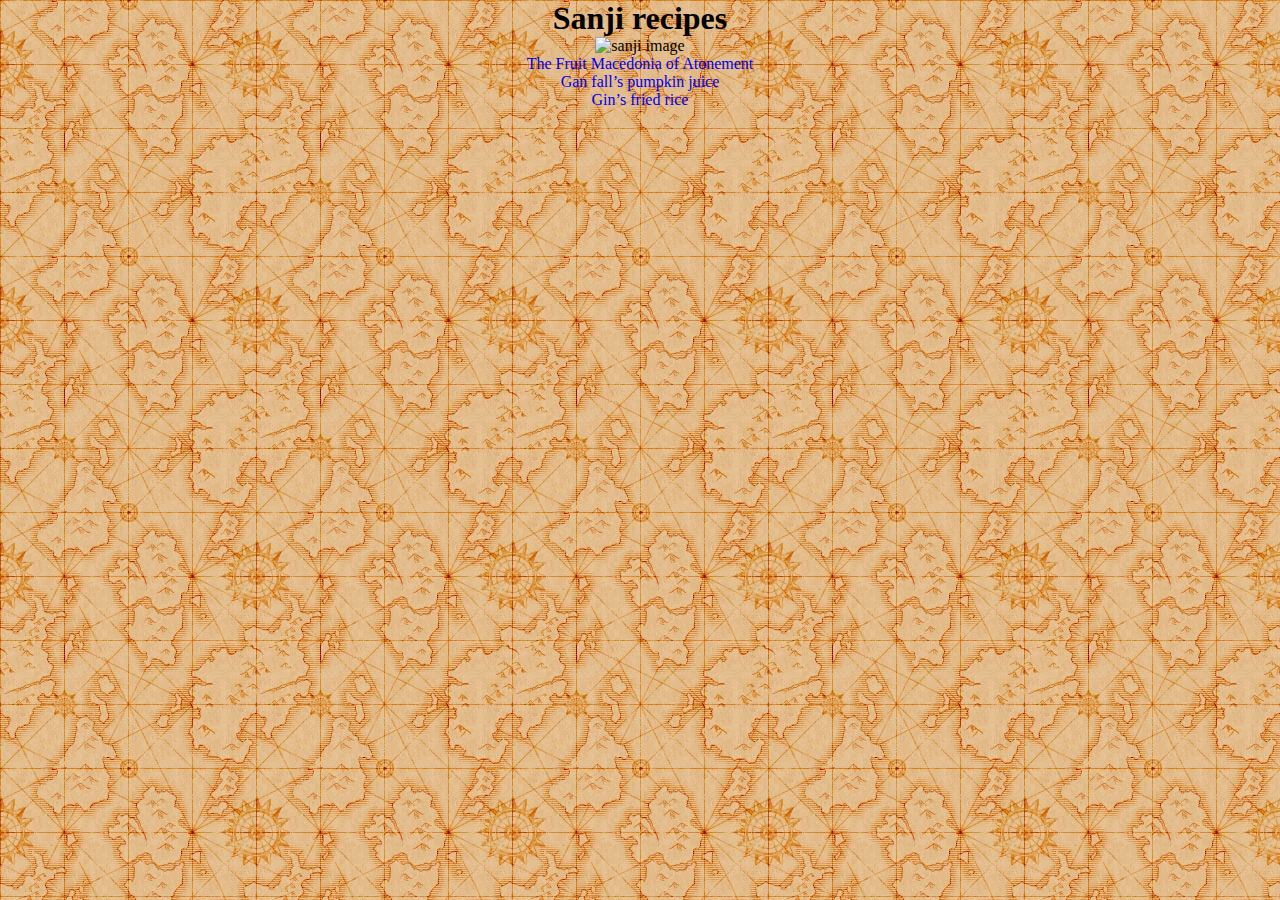
==== index.html @ 565d4883 "add and remove some recipes" ====
<!DOCTYPE html>
<html lang="en">
  <head>
    <meta charset="UTF-8" />
    <meta http-equiv="X-UA-Compatible" content="IE=edge" />
    <meta name="viewport" content="width=device-width, initial-scale=1.0" />
    <title>Recipes</title>
    <link rel="stylesheet" href="style.css" />
  </head>
  <body>
    <h1>Sanji recipes</h1>
    <img src="../odin-recipes/assets/sanji.jpeg" alt="sanji image" />
    <ul>
      <li>
        <a href="recipes/fruit.html" target="_blank"
          >The Fruit Macedonia of Atonement</a
        >
      </li>
      <li>
        <a href="recipes/juice.html" target="_blank"
          >Gan fall’s pumpkin juice</a
        >
      </li>
      <li><a href="recipes/rice.html" target="_blank">Gin’s fried rice</a></li>
    </ul>
  </body>
</html>
---- style.css ----
* {
  text-align: center;
  margin: 0;
  padding: 0;
  list-style: none;
  text-decoration: none;
}

body {
  background-image: url(./assets/map.webp);
  background-repeat: repeat;
  width: auto;
}

img {
  width: 400px;
  height: auto;
}
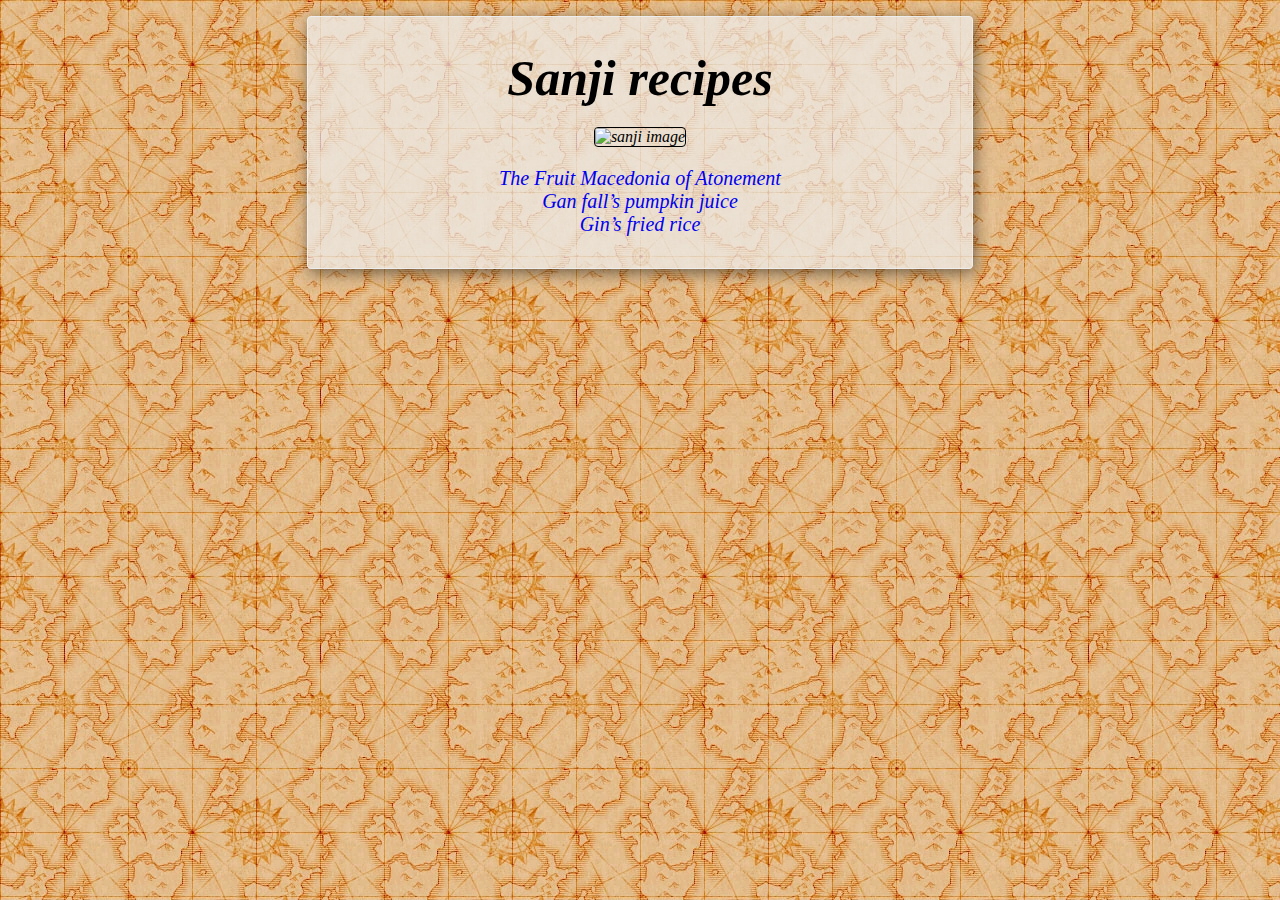
==== commit 46a76227: "fix the card's sizes" ====
--- a/index.html
+++ b/index.html
@@ -8,20 +8,24 @@
     <link rel="stylesheet" href="style.css" />
   </head>
   <body>
-    <h1>Sanji recipes</h1>
-    <img src="../odin-recipes/assets/sanji.jpeg" alt="sanji image" />
-    <ul>
-      <li>
-        <a href="recipes/fruit.html" target="_blank"
-          >The Fruit Macedonia of Atonement</a
-        >
-      </li>
-      <li>
-        <a href="recipes/juice.html" target="_blank"
-          >Gan fall’s pumpkin juice</a
-        >
-      </li>
-      <li><a href="recipes/rice.html" target="_blank">Gin’s fried rice</a></li>
-    </ul>
+    <div class="card">
+      <h1>Sanji recipes</h1>
+      <img src="../odin-recipes/assets/sanji.jpeg" alt="sanji image" />
+      <ul>
+        <li>
+          <a href="recipes/fruit.html" target="_blank"
+            >The Fruit Macedonia of Atonement</a
+          >
+        </li>
+        <li>
+          <a href="recipes/juice.html" target="_blank"
+            >Gan fall’s pumpkin juice</a
+          >
+        </li>
+        <li>
+          <a href="recipes/rice.html" target="_blank">Gin’s fried rice</a>
+        </li>
+      </ul>
+    </div>
   </body>
 </html>
--- a/style.css
+++ b/style.css
@@ -1,18 +1,50 @@
 * {
-  text-align: center;
   margin: 0;
   padding: 0;
-  list-style: none;
-  text-decoration: none;
+  text-align: center;
+  font-family: "Times New Roman", Times, serif;
 }
 
 body {
   background-image: url(./assets/map.webp);
   background-repeat: repeat;
-  width: auto;
+  font-style: italic;
+}
+
+.card {
+  width: 600px;
+  background: rgba(238, 238, 238, 0.7);
+  border: 1px solid #eee;
+  box-shadow: 2px 4px 16px rgba(0, 0, 0, 0.5);
+  border-radius: 4px;
+  margin: 16px auto;
+  padding: 32px;
+}
+
+h1,
+h3 {
+  font-weight: bold;
+}
+
+h1 {
+  font-size: 50px;
 }
 
 img {
   width: 400px;
   height: auto;
+  border: 1px solid black;
+  border-radius: 4px;
+  margin: 20px;
 }
+
+ul {
+  list-style-type: none;
+  margin: 0;
+  padding: 0;
+}
+
+a {
+  text-decoration: none;
+  font-size: 20px;
+}
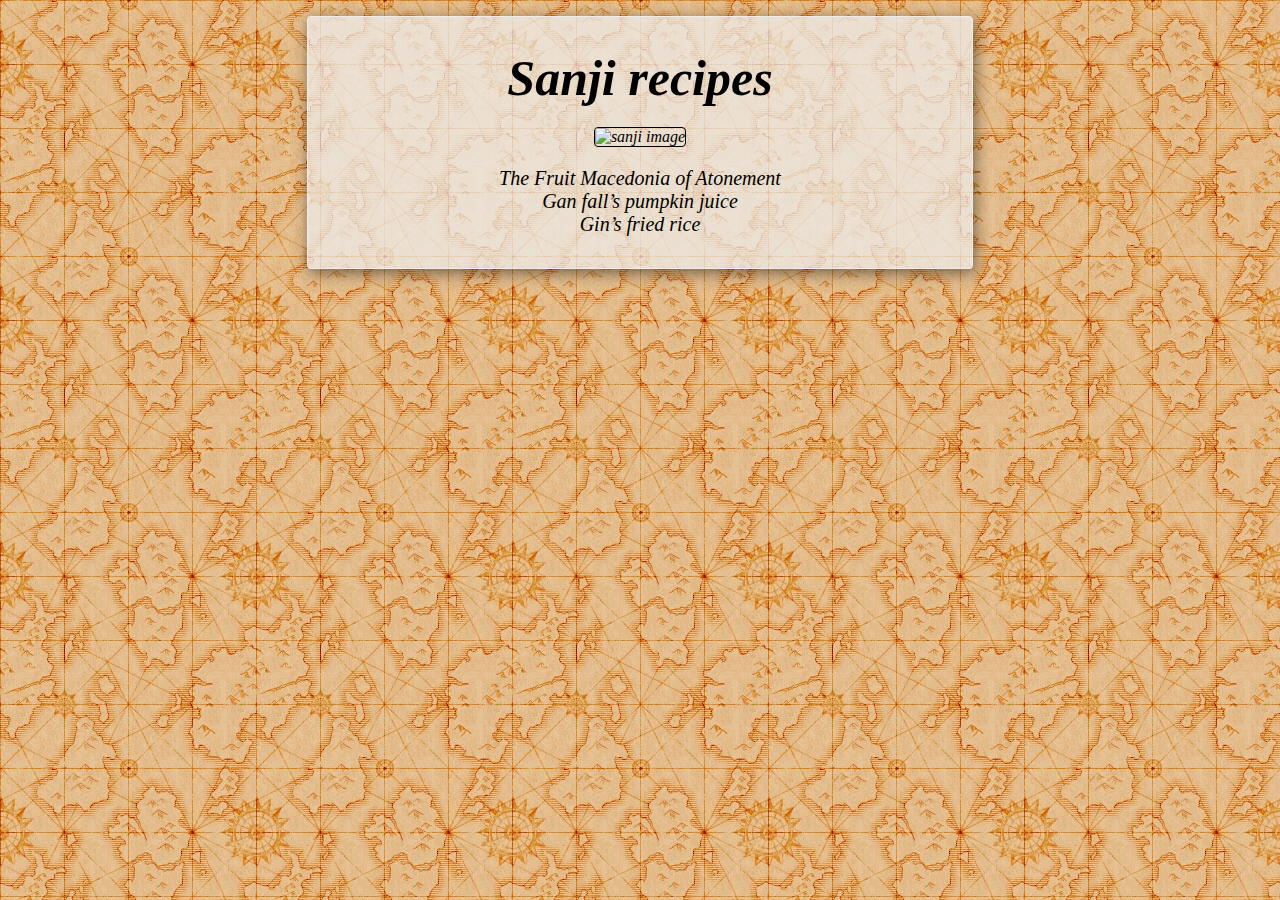
==== commit dc61c7e9: "change the directory name and change the src path in images" ====
--- a/index.html
+++ b/index.html
@@ -10,7 +10,7 @@
   <body>
     <div class="card">
       <h1>Sanji recipes</h1>
-      <img src="../odin-recipes/assets/sanji.jpeg" alt="sanji image" />
+      <img src="../sanji-recipes/assets/sanji.jpeg" alt="sanji image" />
       <ul>
         <li>
           <a href="recipes/fruit.html" target="_blank"
--- a/style.css
+++ b/style.css
@@ -8,6 +8,7 @@
 body {
   background-image: url(./assets/map.webp);
   background-repeat: repeat;
+  background-attachment: fixed;
   font-style: italic;
 }
 
@@ -47,4 +48,9 @@
 a {
   text-decoration: none;
   font-size: 20px;
+  color: black;
 }
+
+a:hover {
+  color: white;
+}
